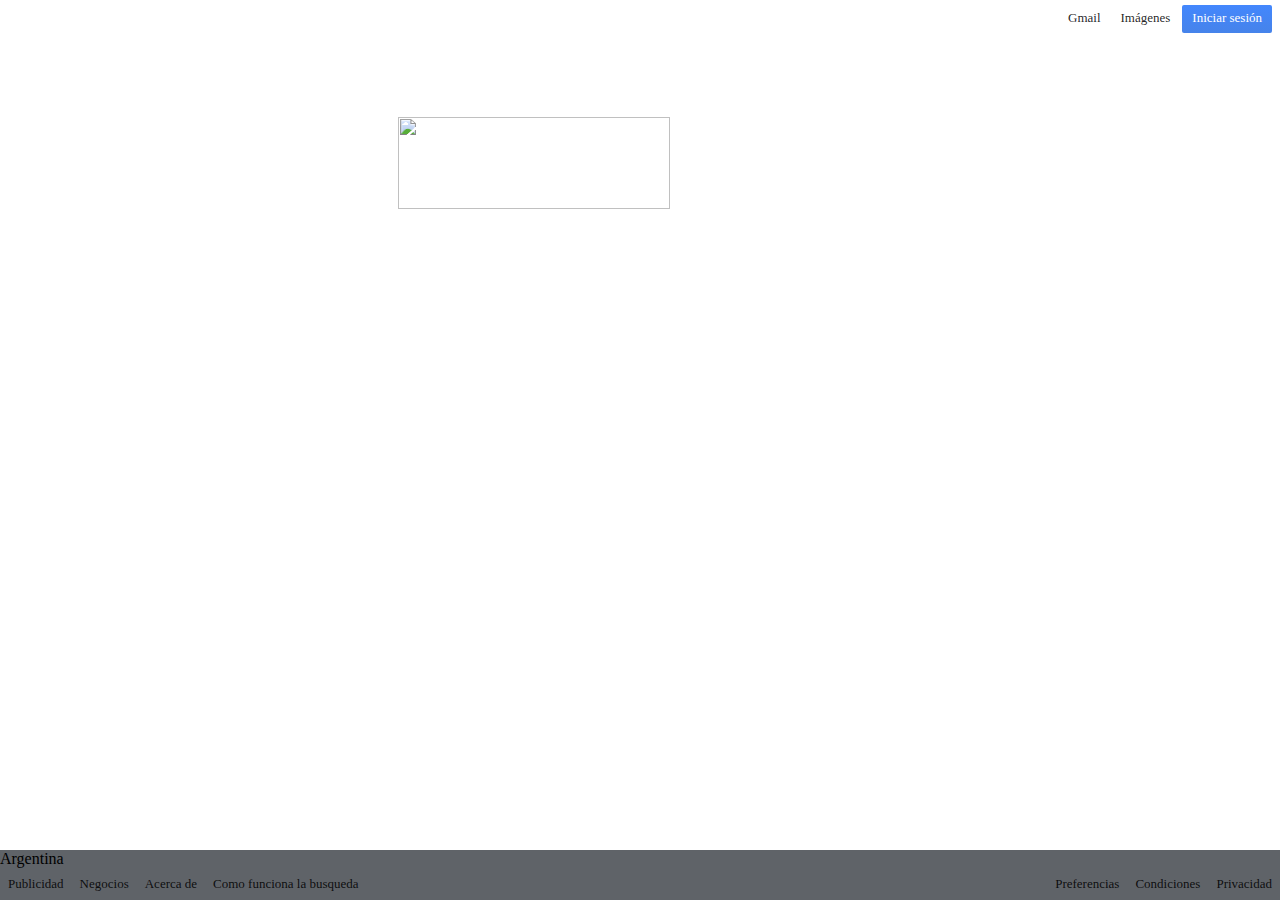
==== index.html @ 01db8ae6 "Agrego icono menu y footer" ====
<!DOCTYPE html>
<html>
    <head>
        <title>Google</title>
        <link rel="stylesheet" type="text/css" href="./styles.css">
    </head>

    <body>
            <ul style="float:right">
                <li class= "horizontal"><a href="https://mail.google.com/mail/?tab=wm&ogbl">Gmail</a></li>
                <li class= "horizontal"><a href="https://www.google.com.ar/imghp?hl=es-419&tab=wi&ogbl">Imágenes</a></li>
                <li class= "horizontal inicio-sesion"><a href="https://accounts.google.com/ServiceLogin?hl=es-419&passive=true&continue=https://www.google.com/%3Fgws_rd%3Dssl"
                    style="color: #FFFFFF">
                    Iniciar sesión</a></li>
            </ul>

            <img class="center" src="https://www.google.com/images/branding/googlelogo/1x/googlelogo_color_272x92dp.png" style="padding-top:109px" width="272" height="92">
        
            <div class="footer-div">
                <li style="list-style-type: none">Argentina</li>
                <ul>
                    
                            <li class="horizontal" style="float: left">Publicidad</li>
                            <li class="horizontal" style="float: left">Negocios</li>
                            <li class="horizontal" style="float: left">Acerca de</li>
                            <li class="horizontal" style="float: left">Como funciona la busqueda</li>
                            <li class="horizontal" style="float: right">Privacidad</li>
                            <li class="horizontal" style="float: right">Condiciones</li>
                            <li class="horizontal" style="float: right">Preferencias</li>        
                </ul>
            </div>
    </body>
</html>
---- styles.css ----
ul {
    list-style-type: none;
    margin: 0;
    padding: 0;
  }
.horizontal{
    display: inline;
    padding: 8px;
    font: sans-serif;
    font-size: 13px;
    color : rgba(0,0,0,0.87);
}
.inicio-sesion {
    border-radius: 2px;
    background:-webkit-linear-gradient(top,#4387fd,#4683ea);
    padding: 5px 10px 8px 10px;
    color: #ffffff;
  }
a{
    text-decoration: none;
    color:rgba(0,0,0,0.87);
}

.center{
    display: block;
    margin-left: auto;
    margin-right: auto
}
ul{
    display: block;
}
li .horizontal{
    display: block;
    width: 60px;
  }
.footer-div{
    width: 100%;
    height: 50px;
    background:#5F6368;
    position: absolute;
    left: 0;
    bottom: 0;
}
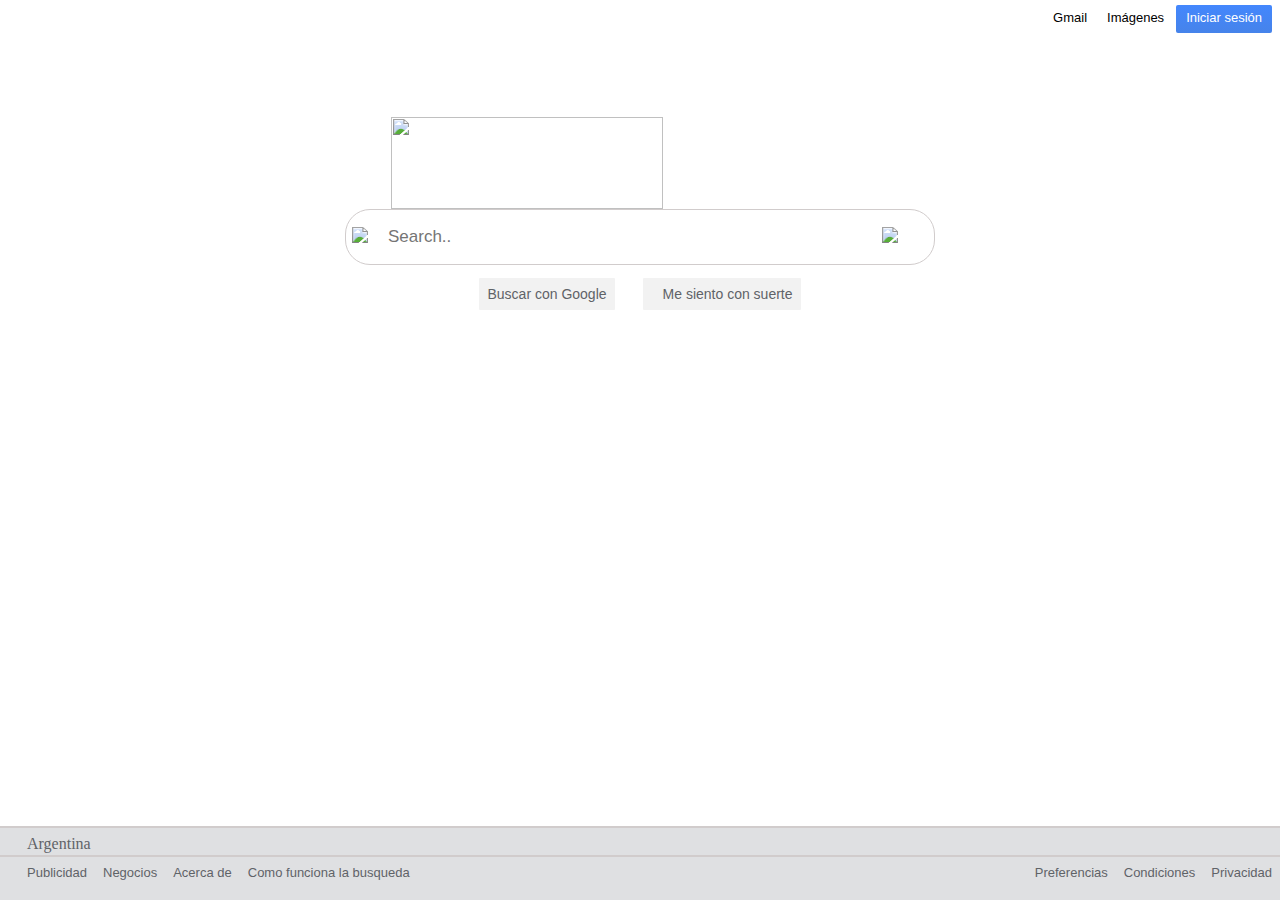
==== commit 2ef16bf3: "Falta arreglar temas de alineación" ====
--- a/index.html
+++ b/index.html
@@ -3,10 +3,14 @@
     <head>
         <title>Google</title>
         <link rel="stylesheet" type="text/css" href="./styles.css">
+        <link rel="stylesheet" href="//fonts.googleapis.com/css?family=Open+Sans:300,400,600,700&amp;lang=en" />
     </head>
 
     <body>
-            <ul style="float:right">
+        <!--          
+            Menu de google
+                        -->
+        <ul style="float:right">
                 <li class= "horizontal"><a href="https://mail.google.com/mail/?tab=wm&ogbl">Gmail</a></li>
                 <li class= "horizontal"><a href="https://www.google.com.ar/imghp?hl=es-419&tab=wi&ogbl">Imágenes</a></li>
                 <li class= "horizontal inicio-sesion"><a href="https://accounts.google.com/ServiceLogin?hl=es-419&passive=true&continue=https://www.google.com/%3Fgws_rd%3Dssl"
@@ -14,13 +18,41 @@
                     Iniciar sesión</a></li>
             </ul>
 
+            <!--          
+            Imagen de google
+                        -->
+
             <img class="center" src="https://www.google.com/images/branding/googlelogo/1x/googlelogo_color_272x92dp.png" style="padding-top:109px" width="272" height="92">
         
+            <!--          
+            SearchBox google
+                        -->
+
+            <div class="div_box" >
+                    <input  class="searchBox center" type="text" placeholder="Search..">
+                    <img role="lupa" style="right: 900px; top: 217px;" src="https://image.flaticon.com/icons/svg/25/25313.svg"/>
+                    <img role="img"  style="right: 370px; top: 217px;" src="https://upload.wikimedia.org/wikipedia/commons/thumb/e/e8/Google_mic.svg/300px-Google_mic.svg.png"/>
+            </div>
+
+            <!--          
+            Botones de búsqueda
+                      -->
+            <ul style="float: center; padding-top: 20px" class="center">
+                <li class= "horizontal boton_busqueda">Buscar con Google</li>
+                &nbsp;&nbsp;&nbsp;
+                <li class= "horizontal boton_busqueda" style="padding-left: 20px;"><a href="https://www.google.com/doodles/">Me siento con suerte</a></li>
+            </ul>
+            <!--          
+            Footer
+                        -->
+
             <div class="footer-div">
-                <li style="list-style-type: none">Argentina</li>
+                <hr>
+                <li style="list-style-type: none; padding-left: 27px; padding-bottom: 2px; padding-top: 7px">Argentina</li>
+                <hr>
                 <ul>
                     
-                            <li class="horizontal" style="float: left">Publicidad</li>
+                            <li class="horizontal" style="float: left; padding-left: 27px;">Publicidad</li>
                             <li class="horizontal" style="float: left">Negocios</li>
                             <li class="horizontal" style="float: left">Acerca de</li>
                             <li class="horizontal" style="float: left">Como funciona la busqueda</li>
--- a/styles.css
+++ b/styles.css
@@ -2,13 +2,13 @@
     list-style-type: none;
     margin: 0;
     padding: 0;
+    display: block; 
   }
 .horizontal{
     display: inline;
     padding: 8px;
-    font: sans-serif;
+    font-family: sans-serif;
     font-size: 13px;
-    color : rgba(0,0,0,0.87);
 }
 .inicio-sesion {
     border-radius: 2px;
@@ -18,26 +18,72 @@
   }
 a{
     text-decoration: none;
-    color:rgba(0,0,0,0.87);
+    color: inherit;
 }
 
 .center{
     display: block;
     margin-left: auto;
-    margin-right: auto
+    margin-right: auto;
+    text-align: center;
 }
-ul{
-    display: block;
-}
+
 li .horizontal{
     display: block;
     width: 60px;
+    color: #5f6368;
+    font-family: 'Times New Roman', Times, serif;
+    font-size: 13px;
+    padding-top: 0px;
+    padding-bottom: 2px;
   }
 .footer-div{
     width: 100%;
-    height: 50px;
-    background:#5F6368;
+    height: 74px;
+    color: #5f6368;
+    display: block;
+    background:rgb(223, 224, 226);
     position: absolute;
     left: 0;
     bottom: 0;
-}+}
+hr{
+    margin-top: 0px;
+    margin-bottom: 0px;
+    border: 1px solid;
+    border-color:rgb(209, 204, 204);
+    background: 0;
+}
+.div_box input{
+    width: 584px;
+    height: 52px;
+    border-radius: 25px;
+    border: 1px solid;
+    border-color: rgb(209, 204, 204);
+    font-size: 17px;
+    text-align: left;
+    text-indent: 40px;
+}
+.div_box img{
+    width: 20 px;
+    height: 20px;
+    position: absolute;
+    padding: 10px 12px;
+    pointer-events: none;
+}
+.searchBox input[type=text] {
+    border:0px;
+    box-shadow: 10px 10px;
+    border-color:#ffffff;
+}
+
+.boton_busqueda {
+    font-family: sans-serif;
+    font-size: 14px;
+    border-radius: 2px;
+    background:#f2f2f2;
+    margin: 11px 4px;
+    color: #5F6368;
+    border-radius: 1px;
+
+  }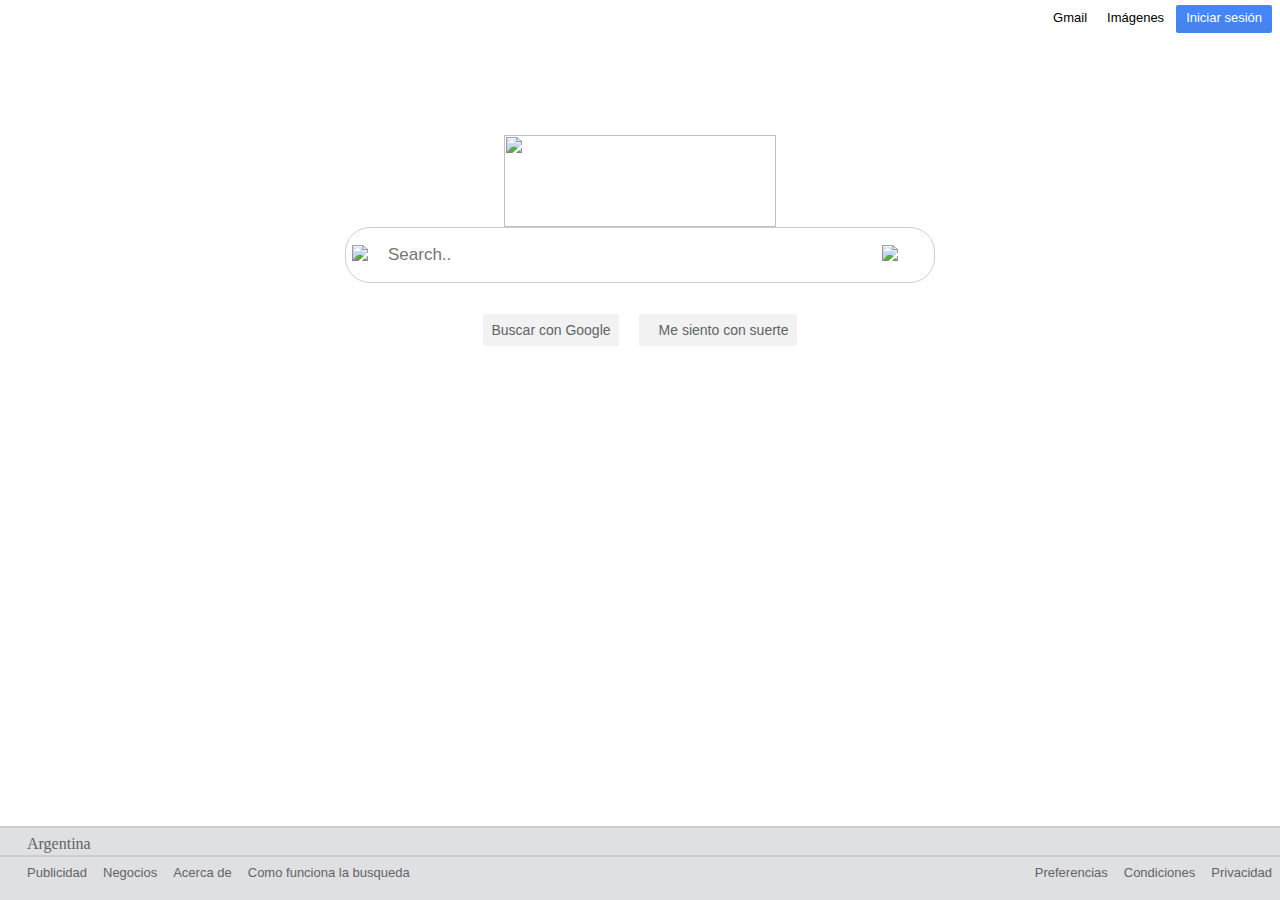
==== commit e6706280: "centro la imagen de google" ====
--- a/index.html
+++ b/index.html
@@ -21,17 +21,17 @@
             <!--          
             Imagen de google
                         -->
-
-            <img class="center" src="https://www.google.com/images/branding/googlelogo/1x/googlelogo_color_272x92dp.png" style="padding-top:109px" width="272" height="92">
-        
+            <div class="center imgContainer">
+                <img class="center" src="https://www.google.com/images/branding/googlelogo/1x/googlelogo_color_272x92dp.png" style="padding-top:109px" width="272" height="92">
+            </div>
             <!--          
             SearchBox google
                         -->
 
             <div class="div_box" >
                     <input  class="searchBox center" type="text" placeholder="Search..">
-                    <img role="lupa" style="right: 900px; top: 217px;" src="https://image.flaticon.com/icons/svg/25/25313.svg"/>
-                    <img role="img"  style="right: 370px; top: 217px;" src="https://upload.wikimedia.org/wikipedia/commons/thumb/e/e8/Google_mic.svg/300px-Google_mic.svg.png"/>
+                    <img role="lupa" style="right: 900px; top: 235px;" src="https://image.flaticon.com/icons/svg/25/25313.svg"/>
+                    <img role="img"  style="right: 370px; top: 235px;" src="https://upload.wikimedia.org/wikipedia/commons/thumb/e/e8/Google_mic.svg/300px-Google_mic.svg.png"/>
             </div>
 
             <!--          
@@ -48,17 +48,16 @@
 
             <div class="footer-div">
                 <hr>
-                <li style="list-style-type: none; padding-left: 27px; padding-bottom: 2px; padding-top: 7px">Argentina</li>
+                    <li style="list-style-type: none; padding-left: 27px; padding-bottom: 2px; padding-top: 7px">Argentina</li>
                 <hr>
                 <ul>
-                    
-                            <li class="horizontal" style="float: left; padding-left: 27px;">Publicidad</li>
-                            <li class="horizontal" style="float: left">Negocios</li>
-                            <li class="horizontal" style="float: left">Acerca de</li>
-                            <li class="horizontal" style="float: left">Como funciona la busqueda</li>
-                            <li class="horizontal" style="float: right">Privacidad</li>
-                            <li class="horizontal" style="float: right">Condiciones</li>
-                            <li class="horizontal" style="float: right">Preferencias</li>        
+                    <li class="horizontal" style="float: left; padding-left: 27px;">Publicidad</li>
+                    <li class="horizontal" style="float: left">Negocios</li>
+                    <li class="horizontal" style="float: left">Acerca de</li>
+                    <li class="horizontal" style="float: left">Como funciona la busqueda</li>
+                    <li class="horizontal" style="float: right">Privacidad</li>
+                    <li class="horizontal" style="float: right">Condiciones</li>
+                    <li class="horizontal" style="float: right">Preferencias</li>        
                 </ul>
             </div>
     </body>
--- a/styles.css
+++ b/styles.css
@@ -21,8 +21,12 @@
     color: inherit;
 }
 
+.imgContainer{
+    width: 100%;
+}
 .center{
-    display: block;
+    display: flex;
+    justify-content: center;
     margin-left: auto;
     margin-right: auto;
     text-align: center;
@@ -47,6 +51,7 @@
     left: 0;
     bottom: 0;
 }
+
 hr{
     margin-top: 0px;
     margin-bottom: 0px;
@@ -65,6 +70,8 @@
     text-indent: 40px;
 }
 .div_box img{
+    display: flex;
+    justify-content: center;
     width: 20 px;
     height: 20px;
     position: absolute;
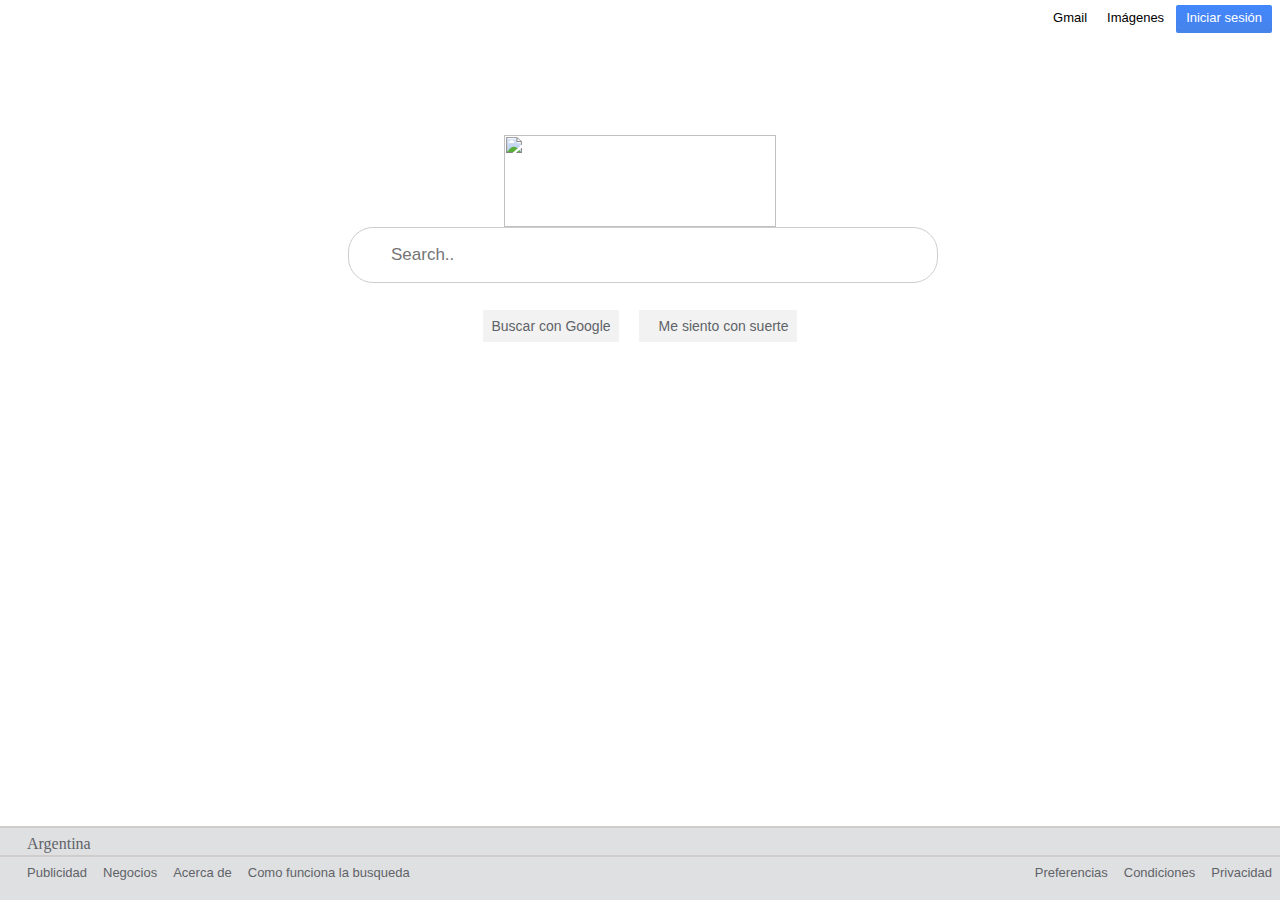
==== commit 0762c363: "Ahora los iconos en el searchbox no se muven al cambiar el tamaño de la pantalla, todavia no es resp" ====
--- a/index.html
+++ b/index.html
@@ -29,19 +29,42 @@
                         -->
 
             <div class="div_box" >
-                    <input  class="searchBox center" type="text" placeholder="Search..">
-                    <img role="lupa" style="right: 900px; top: 235px;" src="https://image.flaticon.com/icons/svg/25/25313.svg"/>
-                    <img role="img"  style="right: 370px; top: 235px;" src="https://upload.wikimedia.org/wikipedia/commons/thumb/e/e8/Google_mic.svg/300px-Google_mic.svg.png"/>
+                    <input id="searchInput"  class="searchBox center" type="text" placeholder="Search..">
+                    <img id="lupa" role="lupa" style="left:-25px; bottom: 47px;" src="https://image.flaticon.com/icons/svg/25/25313.svg"/>
+                    <img id="image" role="img"  style="left:518px; top:-86px;" src="https://upload.wikimedia.org/wikipedia/commons/thumb/e/e8/Google_mic.svg/300px-Google_mic.svg.png"/>
+           
+                    <!-- <img id="lupa" role="lupa" style="right: 900px; top: 235px;" src="https://image.flaticon.com/icons/svg/25/25313.svg"/>
+                    <img id="image" role="img"  style="right: 370px; top: 235px;" src="https://upload.wikimedia.org/wikipedia/commons/thumb/e/e8/Google_mic.svg/300px-Google_mic.svg.png"/>
+            -->
             </div>
 
             <!--          
             Botones de búsqueda
                       -->
             <ul style="float: center; padding-top: 20px" class="center">
-                <li class= "horizontal boton_busqueda">Buscar con Google</li>
+                <li id="search" class= "horizontal boton_busqueda">Buscar con Google</li>
                 &nbsp;&nbsp;&nbsp;
                 <li class= "horizontal boton_busqueda" style="padding-left: 20px;"><a href="https://www.google.com/doodles/">Me siento con suerte</a></li>
             </ul>
+
+            <script>
+
+                function search(){
+                    var q = document.getElementById('searchInput').value;
+                    if(q!=null && q!=""){
+                        window.open('http://google.com/search?q='+q);
+                    }
+                }
+
+                document.getElementById('search').addEventListener('click', search);           
+
+                document.getElementById('searchInput').addEventListener('keydown', (e) => {
+                    if(e.key ===  'Enter'){
+                        search()       
+                   }
+                });
+            </script>
+
             <!--          
             Footer
                         -->
@@ -53,7 +76,7 @@
                 <ul>
                     <li class="horizontal" style="float: left; padding-left: 27px;">Publicidad</li>
                     <li class="horizontal" style="float: left">Negocios</li>
-                    <li class="horizontal" style="float: left">Acerca de</li>
+                    <li class="horizontal" style="float: left"><a href="/google-homepage/about.html">Acerca de</a></li>
                     <li class="horizontal" style="float: left">Como funciona la busqueda</li>
                     <li class="horizontal" style="float: right">Privacidad</li>
                     <li class="horizontal" style="float: right">Condiciones</li>
--- a/styles.css
+++ b/styles.css
@@ -59,6 +59,14 @@
     border-color:rgb(209, 204, 204);
     background: 0;
 }
+
+.div_box{
+    width: 584px;
+    height: 52px;
+    margin-left: auto;
+    margin-right: auto;
+}
+
 .div_box input{
     width: 584px;
     height: 52px;
@@ -72,12 +80,17 @@
 .div_box img{
     display: flex;
     justify-content: center;
-    width: 20 px;
+    width: 15px;
     height: 20px;
-    position: absolute;
-    padding: 10px 12px;
+    position: relative;
+    padding: 10px 40px;
     pointer-events: none;
 }
+
+#searchInput{
+    outline:none;
+}
+
 .searchBox input[type=text] {
     border:0px;
     box-shadow: 10px 10px;
@@ -93,4 +106,4 @@
     color: #5F6368;
     border-radius: 1px;
 
-  }+  }
